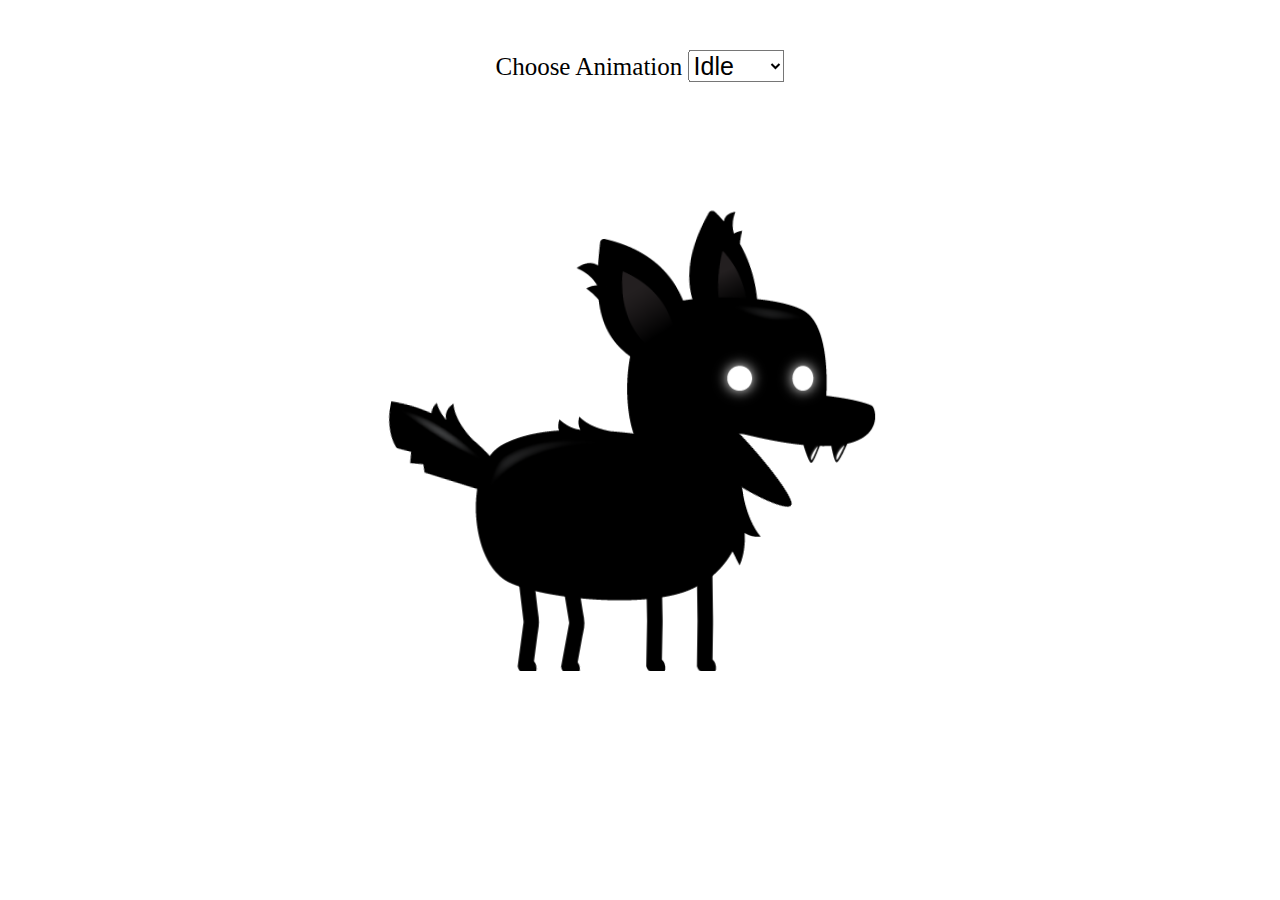
==== Parte 1/index.html @ 9544685d "[UPDATE] NPC Animations - Archivos principales" ====
<!DOCTYPE html>
<html lang="en">
<head>
    <meta charset="UTF-8">
    <meta http-equiv="X-UA-Compatible" content="IE=edge">
    <meta name="viewport" content="width=device-width, initial-scale=1.0">
    <link rel="stylesheet" href="./style.css">
    <title>Sprite Animations</title>
</head>
<body>
    <canvas id="canvas1"></canvas>
    <div class="controls">
        <label for="animations">Choose Animation</label>
        <select name="animations" id="animations">
            <option value="idle">Idle</option>
            <option value="jump">Jump</option>
            <option value="fall">Fall</option>
            <option value="run">Run</option>
            <option value="dizzy">Dizzy</option>
            <option value="sit">Sit</option>
            <option value="roll">Roll</option>
            <option value="bite">Bite</option>
            <option value="ko">KO</option>
            <option value="gethit">Get hit</option>
        </select>
    </div>
    <script src="./script.js"></script>
</body>
</html>
---- Parte 1/style.css ----
#canvas1{
    position: absolute;
    top: 50%;
    left: 50%;
    transform: translate(-50%, -50%);
    width: 600px;
    height: 600px;
}

.controls {
    position: absolute;
    z-index: 10;
    top: 50px;
    left: 50%;
    transform: translate(-50%);
}

.controls, select, option {
    font-size: 25px;
}
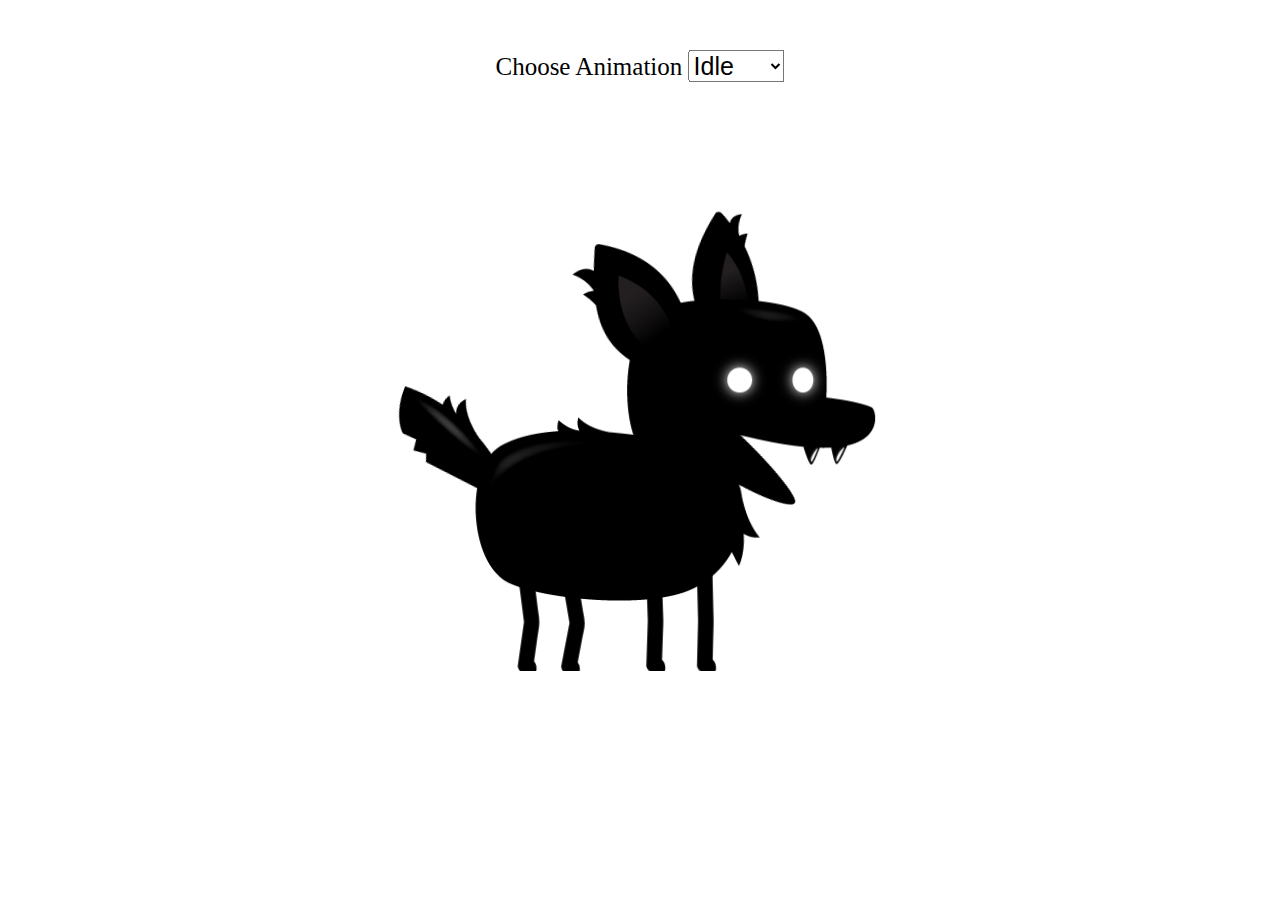
==== commit c2989c4a: "[UPDATE] NPC Animations - Enemy1 terminado" ====
--- a/Parte 1/index.html
+++ b/Parte 1/index.html
@@ -1,5 +1,6 @@
 <!DOCTYPE html>
 <html lang="en">
+
 <head>
     <meta charset="UTF-8">
     <meta http-equiv="X-UA-Compatible" content="IE=edge">
@@ -7,6 +8,7 @@
     <link rel="stylesheet" href="./style.css">
     <title>Sprite Animations</title>
 </head>
+
 <body>
     <canvas id="canvas1"></canvas>
     <div class="controls">
@@ -26,4 +28,5 @@
     </div>
     <script src="./script.js"></script>
 </body>
+
 </html>--- a/Parte 1/style.css
+++ b/Parte 1/style.css
@@ -1,4 +1,4 @@
-#canvas1{
+#canvas1 {
     position: absolute;
     top: 50%;
     left: 50%;
@@ -15,6 +15,8 @@
     transform: translate(-50%);
 }
 
-.controls, select, option {
+.controls,
+select,
+option {
     font-size: 25px;
 }